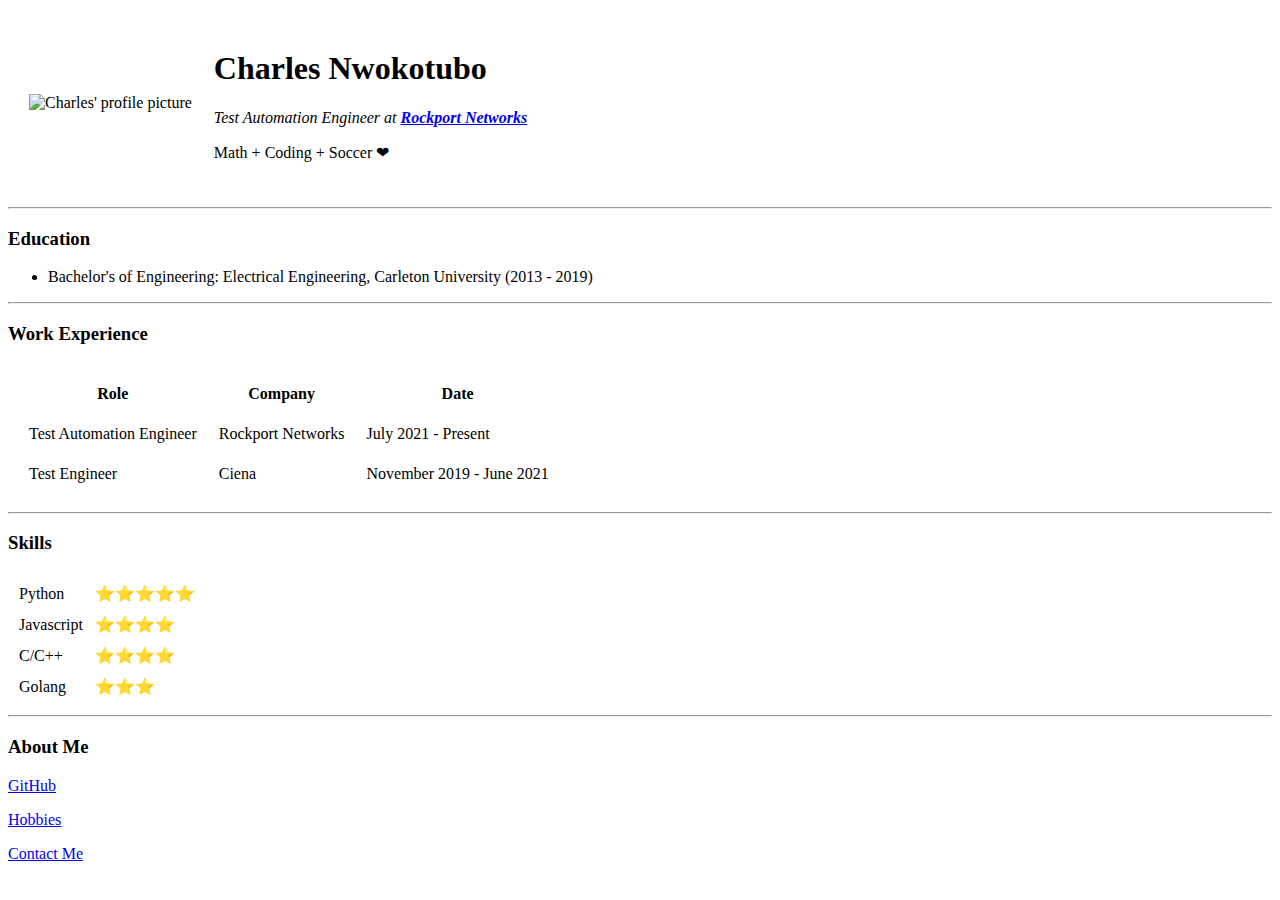
==== index.html @ 8172fa54 "Add files via upload" ====
<!DOCTYPE html>
<html lang="en" dir="ltr">

<head>
  <meta charset="utf-8">
  <title> Ⓒ Charles' Personal Site</title>
</head>

<body>
  <table cellspacing=20>
    <tr>
      <td><img src="images/Charles-circular.png" alt="Charles' profile picture"
        width="200" height="200"></td>
      <td>
        <h1>Charles Nwokotubo</h1>
        <p><em>Test Automation Engineer at <strong><a href="https://www.rockportnetworks.com">
                Rockport Networks</a></strong></em></p>
        <p>Math + Coding + Soccer ❤</p>
      </td>
    </tr>
  </table>
  <hr>
  <h3>Education</h3>
  <ul>
    <li>Bachelor's of Engineering: Electrical Engineering, Carleton University (2013 - 2019)</li>
  </ul>
  <hr>
  <h3>Work Experience</h3>
  <table cellspacing=20>
    <thead>
      <th>Role</th>
      <th>Company</th>
      <th>Date</th>
    </thead>
    <tr>
      <td>Test Automation Engineer</td>
      <td>Rockport Networks</td>
      <td>July 2021 - Present</td>
    </tr>
    <tr>
      <td>Test Engineer</td>
      <td>Ciena</td>
      <td>November 2019 - June 2021</td>
    </tr>
  </table>
  <hr>
  <h3>Skills</h3>
  <table cellspacing=10>
    <tr>
      <td>Python</td>
      <td>⭐⭐⭐⭐⭐</td>
    <tr>
      <td>Javascript</td>
      <td>⭐⭐⭐⭐</td>
    </tr>
    <tr>
      <td>C/C++</td>
      <td>⭐⭐⭐⭐</td>
    </tr>
    <tr>
      <td>Golang</td>
      <td>⭐⭐⭐</td>
    </tr>
  </table>
  <hr>
  <h3>About Me</h3>
  <p><a href="https://www.github.com/charlesn1996">GitHub</a></p>
  <p><a href="hobbies.html">Hobbies</a></p>
  <p><a href="contact.html">Contact Me</a></p>
</body>

</html>
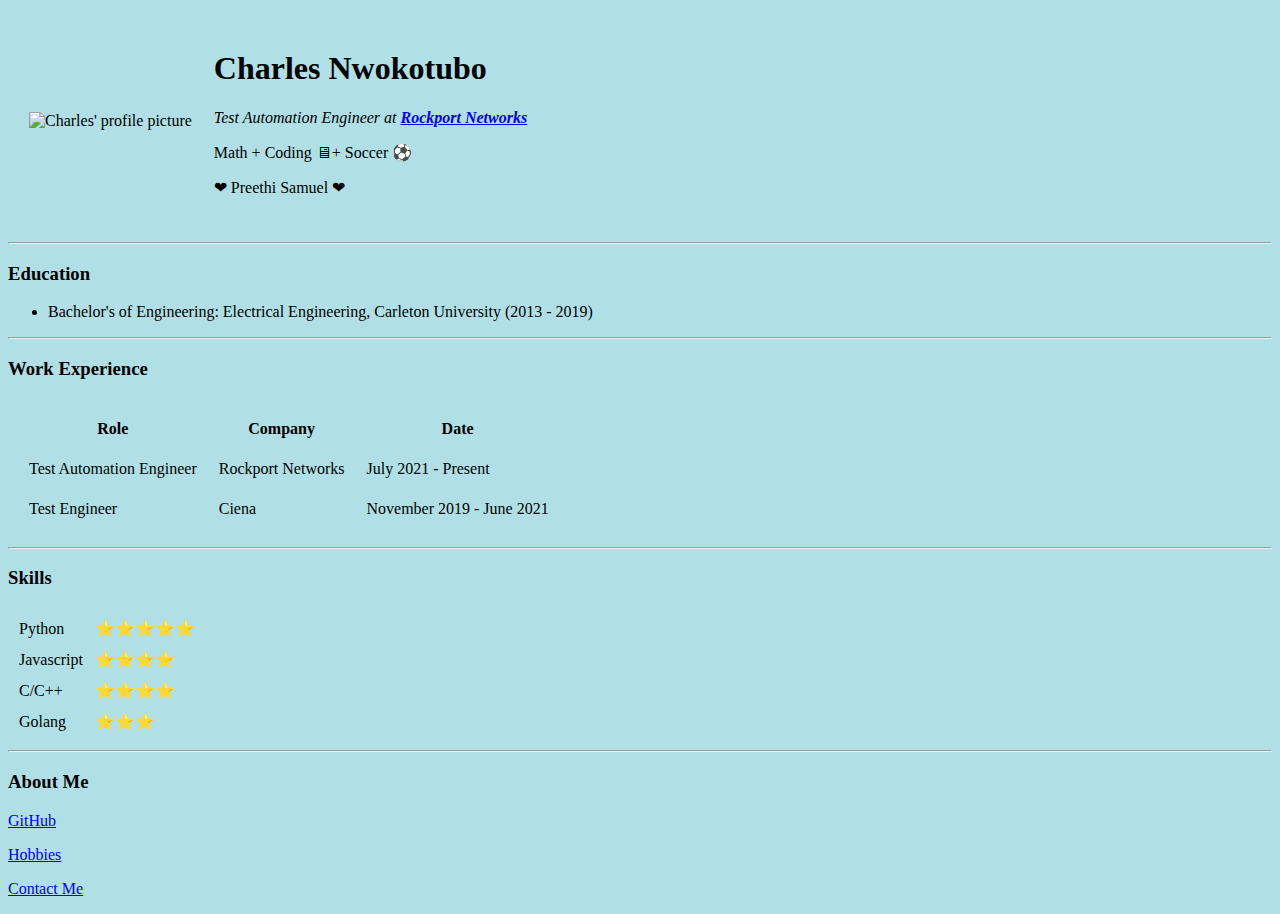
==== commit fe8c9e6d: "Add files via upload" ====
--- a/index.html
+++ b/index.html
@@ -3,10 +3,10 @@
 
 <head>
   <meta charset="utf-8">
-  <title> Ⓒ Charles' Personal Site</title>
+  <title>Ⓒ Charles Nwokotubo</title>
 </head>
 
-<body>
+<body style="background-color: powderblue;">
   <table cellspacing=20>
     <tr>
       <td><img src="images/Charles-circular.png" alt="Charles' profile picture"
@@ -15,7 +15,8 @@
         <h1>Charles Nwokotubo</h1>
         <p><em>Test Automation Engineer at <strong><a href="https://www.rockportnetworks.com">
                 Rockport Networks</a></strong></em></p>
-        <p>Math + Coding + Soccer ❤</p>
+        <p>Math + Coding 🖥+ Soccer ⚽</p>
+        <p>❤ Preethi Samuel ❤</p>
       </td>
     </tr>
   </table>
@@ -64,7 +65,7 @@
   </table>
   <hr>
   <h3>About Me</h3>
-  <p><a href="https://www.github.com/charlesn1996">GitHub</a></p>
+  <p><a href="https://www.github.com/charlesn1996/">GitHub</a></p>
   <p><a href="hobbies.html">Hobbies</a></p>
   <p><a href="contact.html">Contact Me</a></p>
 </body>
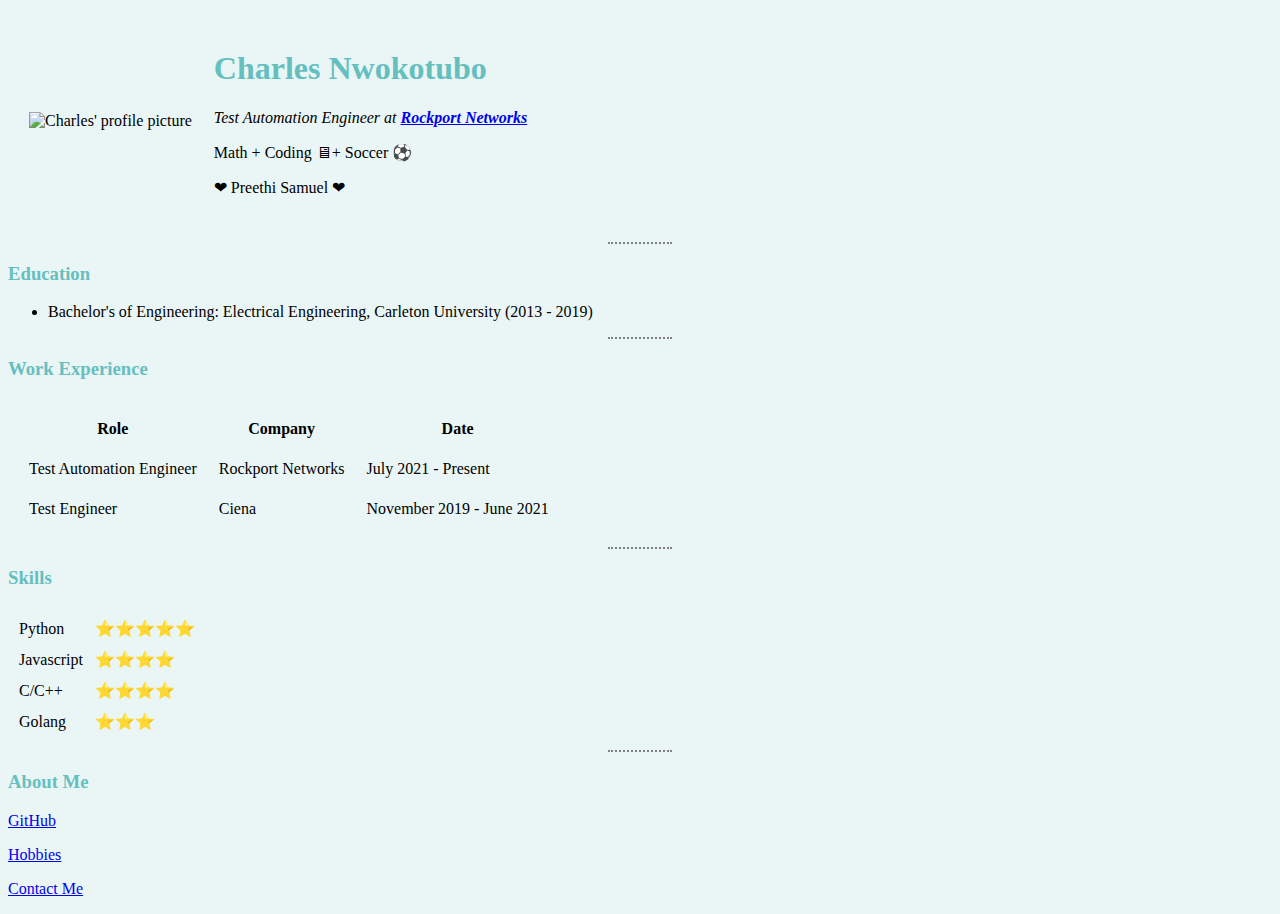
==== commit eba14328: "Add files via upload" ====
--- a/index.html
+++ b/index.html
@@ -4,9 +4,10 @@
 <head>
   <meta charset="utf-8">
   <title>Ⓒ Charles Nwokotubo</title>
+  <link rel="stylesheet" href="css/styles.css">
 </head>
 
-<body style="background-color: powderblue;">
+<body>
   <table cellspacing=20>
     <tr>
       <td><img src="images/Charles-circular.png" alt="Charles' profile picture"
--- a/css/styles.css
+++ b/css/styles.css
@@ -0,0 +1,16 @@
+body {
+  background-color: #EAF6F6;
+}
+h1 {
+  color: #66bfbf;
+}
+h3 {
+  color: #66bfbf;
+}
+hr {
+  border-color: grey;
+  border-style: none;
+  border-top-style: dotted;
+  border-width: 2px;
+  width: 5%;
+}
